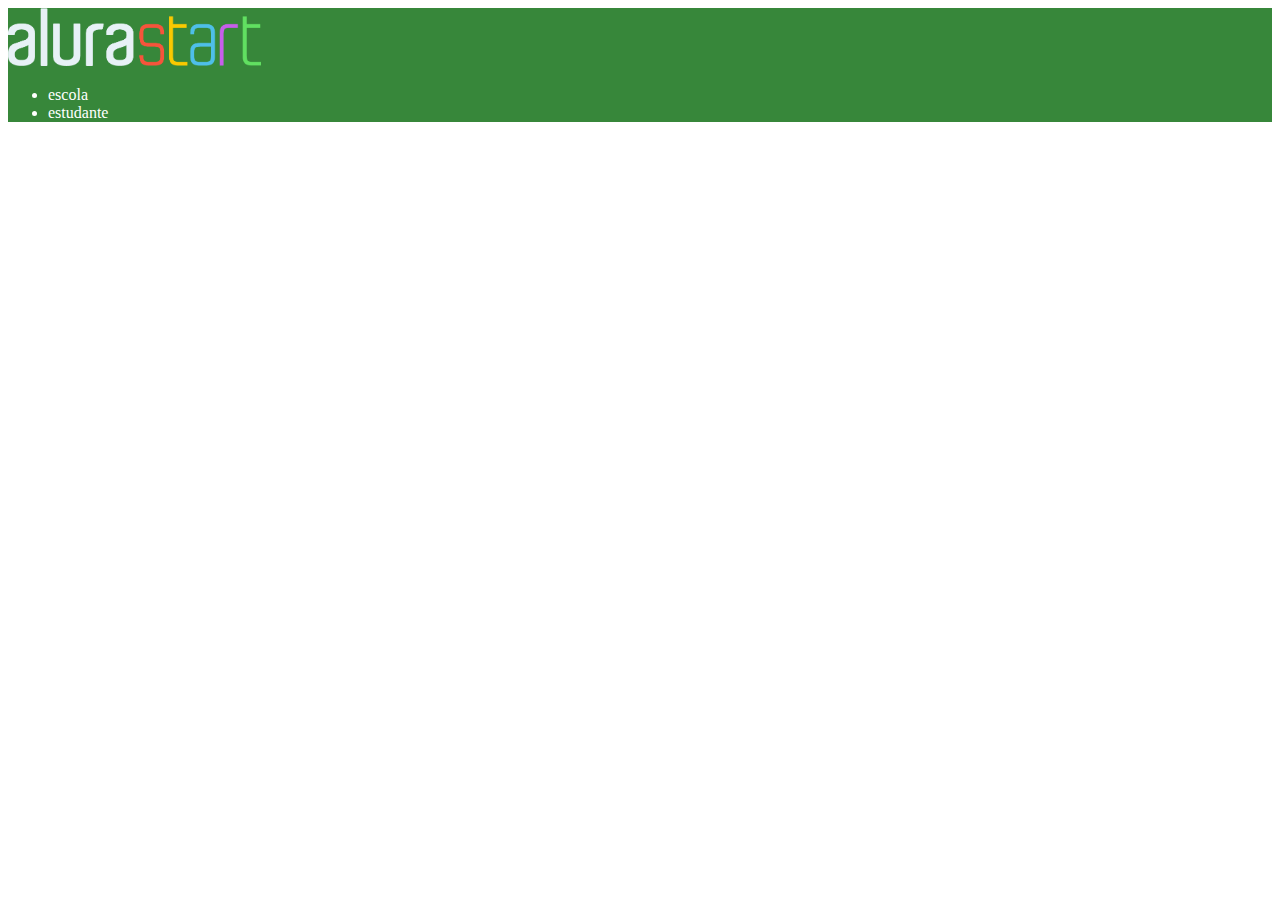
==== site escola/index.html @ 1549cabf "Add files via upload" ====
<!DOCTYPE html>
<html lang="en">
<head>
    <meta charset="UTF-8">
    <meta http-equiv="X-UA_Compatible" content="ID=edge">
    <meta name="viewport" content="width=device-width, initial-scale=1.0">
    <title>Document</title>
    <link rel="stylesheet" href="style.css">
</head>
<body>
    <header class="cabecalho">
       <img class="cabecalho-imagem" src="alurastart logo.png" alt="logo da alura">
        <ul class="cabecalho-lista">
           <li class="cabecalho-lista-item">escola</li>
           <li class="cabecalho-lista-item">estudante</li>
        </ul>
    </header>
 
</body>
</html>
---- site escola/style.css ----
header {
    background-color:#37873A;
    color:white
}

.cabecalho-imagem{
width: 20%;
}
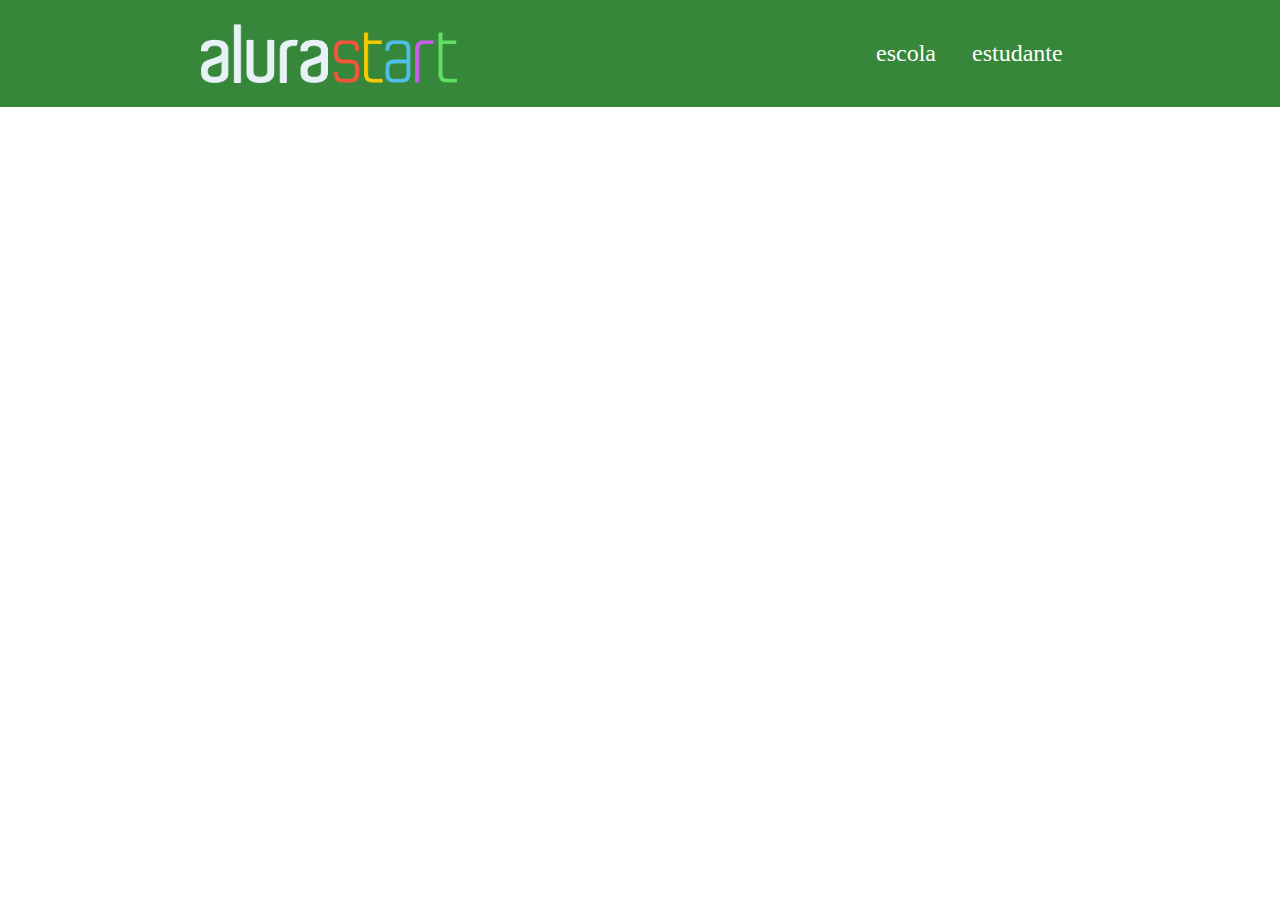
==== commit 5601a71b: "Add files via upload" ====
--- a/site escola/index.html
+++ b/site escola/index.html
@@ -5,7 +5,7 @@
     <meta http-equiv="X-UA_Compatible" content="ID=edge">
     <meta name="viewport" content="width=device-width, initial-scale=1.0">
     <title>Document</title>
-    <link rel="stylesheet" href="style.css">
+    <link rel="stylesheet" href="style (1).css">
 </head>
 <body>
     <header class="cabecalho">
@@ -15,6 +15,6 @@
            <li class="cabecalho-lista-item">estudante</li>
         </ul>
     </header>
- 
+    <section class="escola"></section>
 </body>
 </html>--- a/site escola/style (1).css
+++ b/site escola/style (1).css
@@ -0,0 +1,23 @@
+*{
+    margin: 0;
+    padding: 0;
+}
+
+.cabecalho{
+    background-color:#37873A;
+    color:white;
+    display: flex;
+    justify-content: space-around; 
+    align-items: center;
+    padding: 24px 0;
+}
+
+.cabecalho-imagem{
+width: 20%;
+}
+
+.cabecalho-lista-item{
+    display: inline-block;
+    margin: 0 16px ;
+    font-size: 24px;
+}